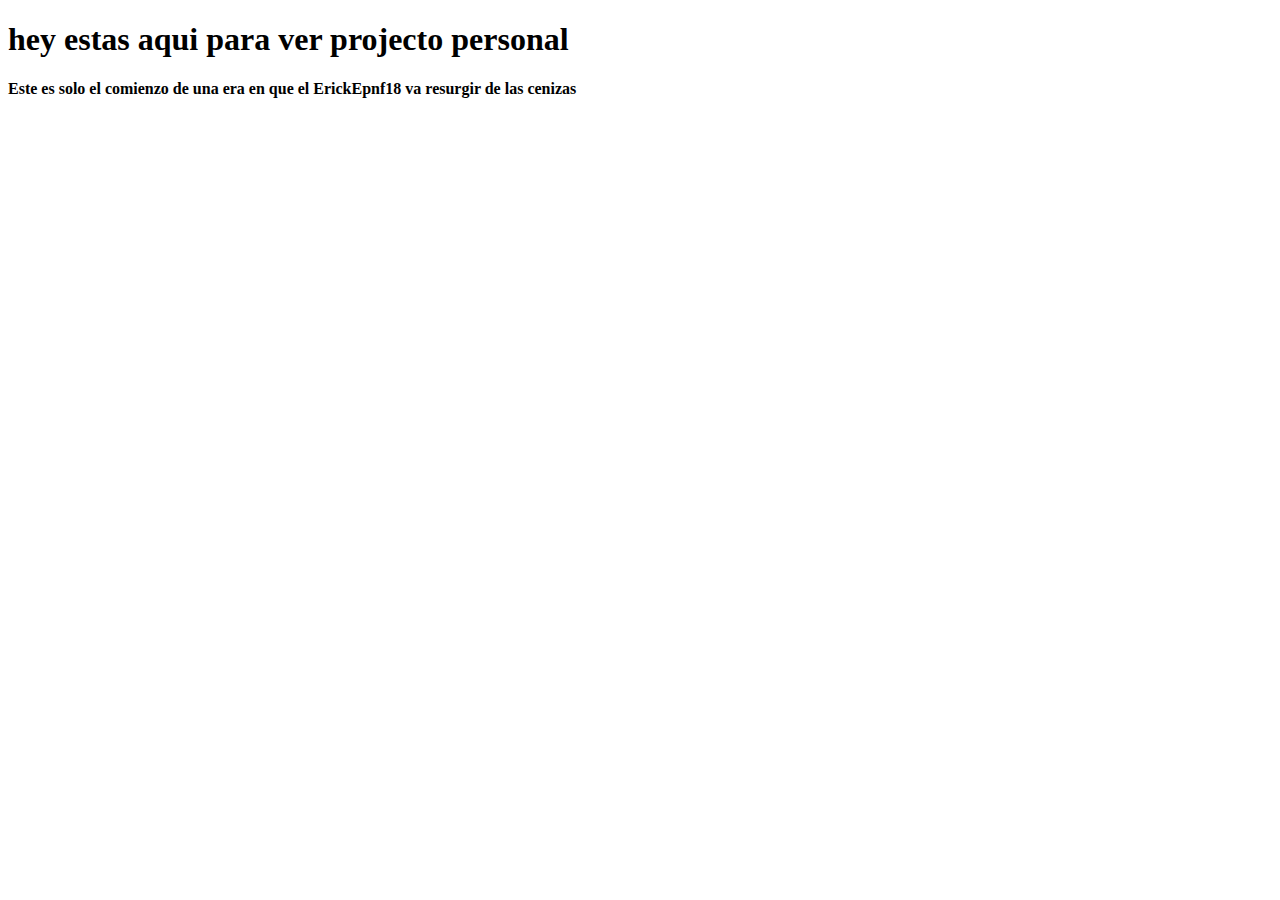
==== index.html @ ac16c501 "Create info in the homepage of index.html" ====
<!DOCTYPE html>
<html lang="en">
  <head>
    <meta charset="UTF-8" />
    <meta http-equiv="X-UA-Compatible" content="IE=edge" />
    <meta name="viewport" content="width=device-width, initial-scale=1.0" />
    <title>Document</title>
  </head>
  <body>
    <h1>hey estas aqui para ver projecto personal</h1>
    <h4>
      Este es solo el comienzo de una era en que el
      <strong>ErickEpnf18</strong> va resurgir de las cenizas
    </h4>
  </body>
</html>
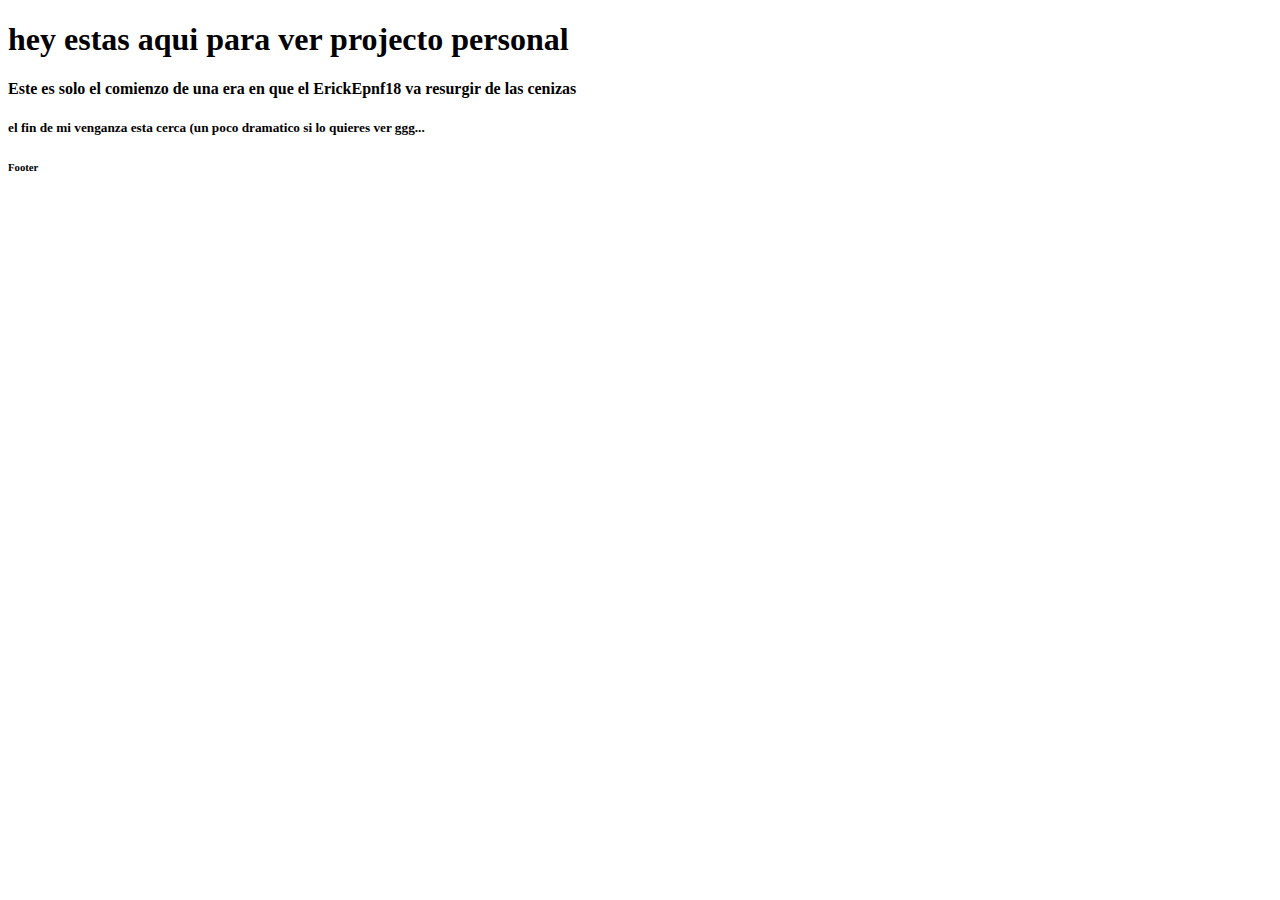
==== commit 4d6a8348: "adds index.html Fixes #4" ====
--- a/index.html
+++ b/index.html
@@ -12,5 +12,10 @@
       Este es solo el comienzo de una era en que el
       <strong>ErickEpnf18</strong> va resurgir de las cenizas
     </h4>
+    <h5>
+      el fin de mi venganza esta cerca (un poco dramatico si lo quieres ver
+      ggg...
+    </h5>
+    <h6>Footer</h6>
   </body>
 </html>
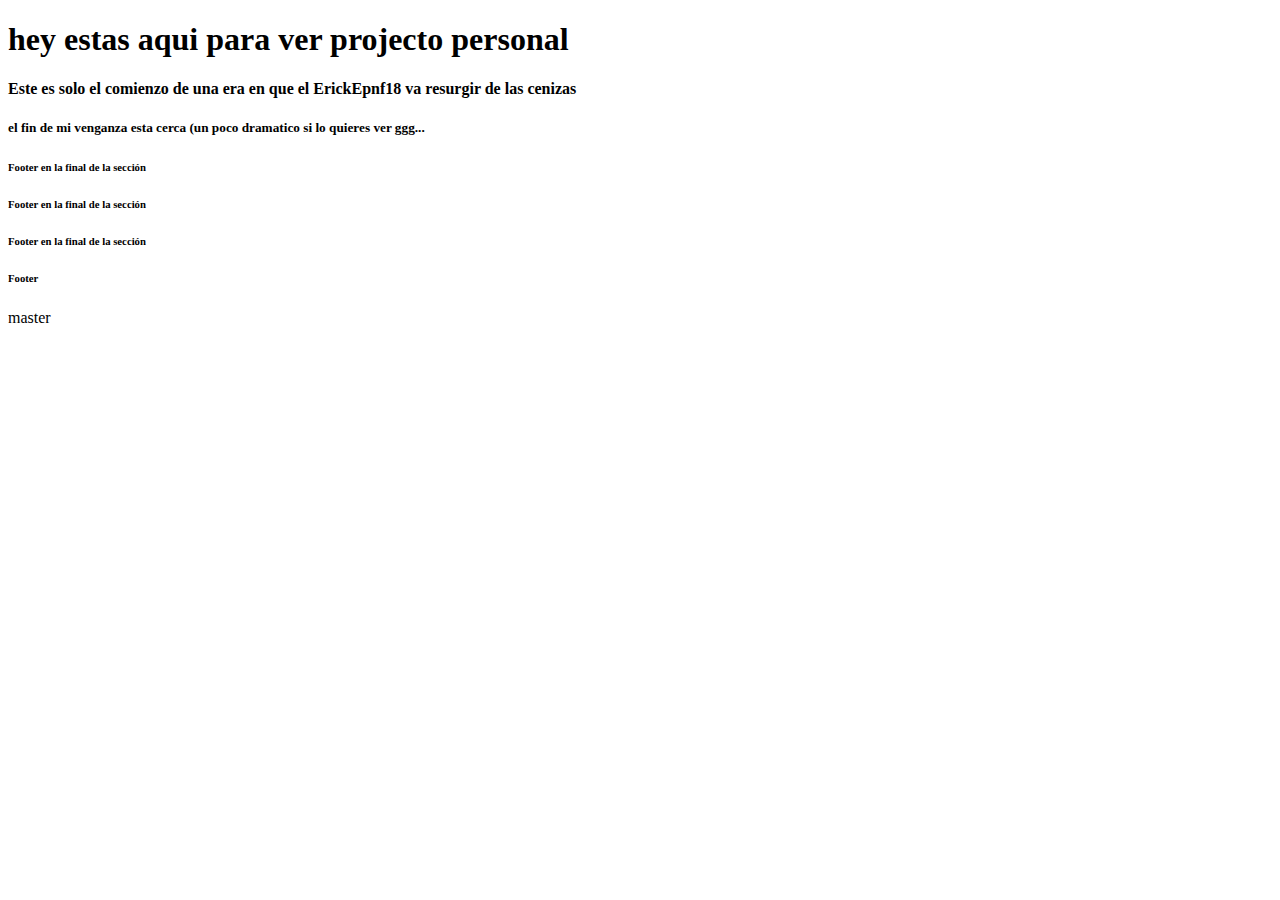
==== commit c85e581e: "Merge branch 'master' into 5-fix-information" ====
--- a/index.html
+++ b/index.html
@@ -16,6 +16,11 @@
       el fin de mi venganza esta cerca (un poco dramatico si lo quieres ver
       ggg...
     </h5>
-    <h6>Footer</h6>
+
+    <h6>Footer en la final de la sección</h6>
+    <h6>Footer en la final de la sección</h6>
+    <h6>Footer en la final de la sección</h6>
+
+    <h6>Footer</h6> master
   </body>
 </html>
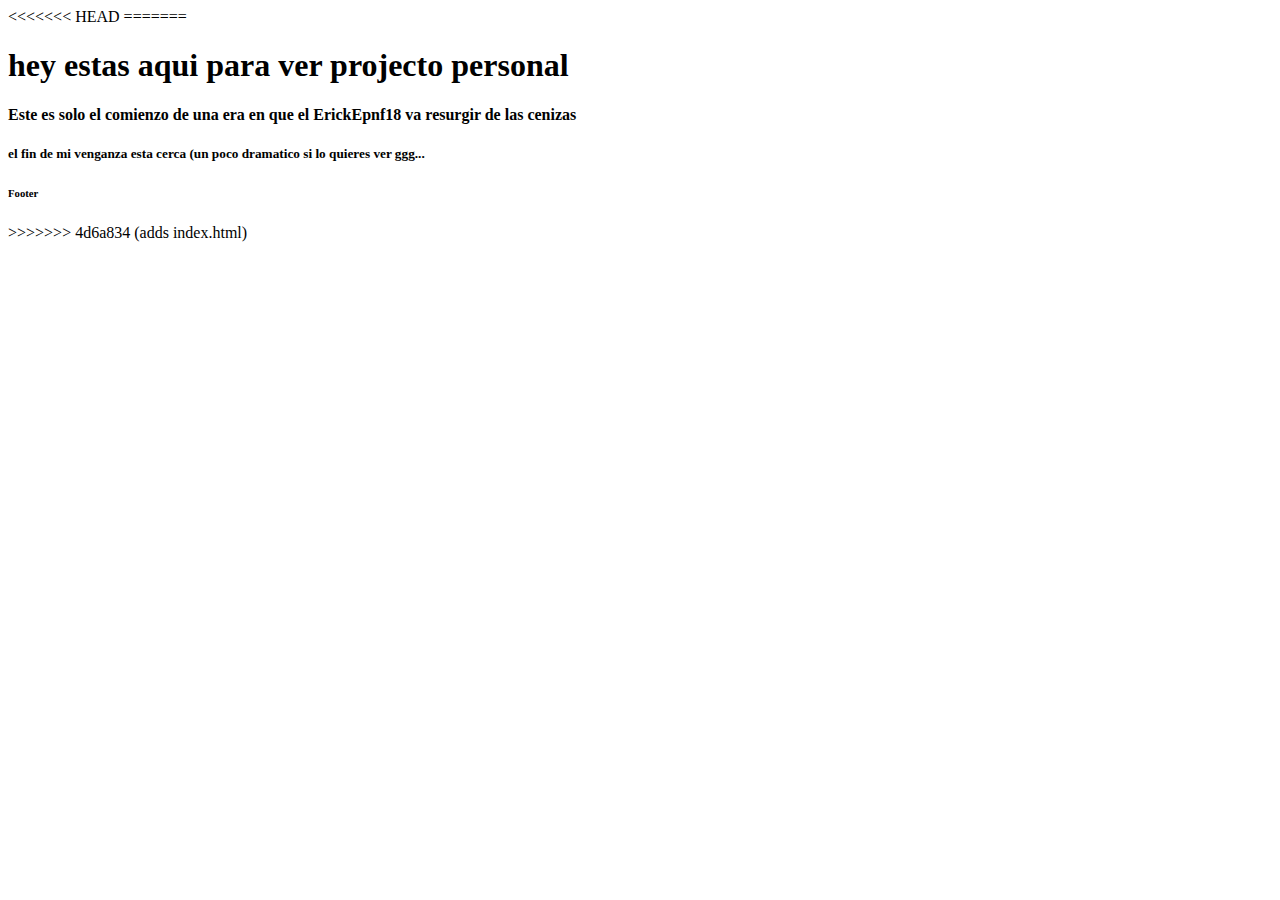
==== commit 5efde35f: "reintegrated index.html" ====
--- a/index.html
+++ b/index.html
@@ -1,3 +1,5 @@
+<<<<<<< HEAD
+=======
 <!DOCTYPE html>
 <html lang="en">
   <head>
@@ -16,11 +18,7 @@
       el fin de mi venganza esta cerca (un poco dramatico si lo quieres ver
       ggg...
     </h5>
-
-    <h6>Footer en la final de la sección</h6>
-    <h6>Footer en la final de la sección</h6>
-    <h6>Footer en la final de la sección</h6>
-
-    <h6>Footer</h6> master
+    <h6>Footer</h6>
   </body>
 </html>
+>>>>>>> 4d6a834 (adds index.html)
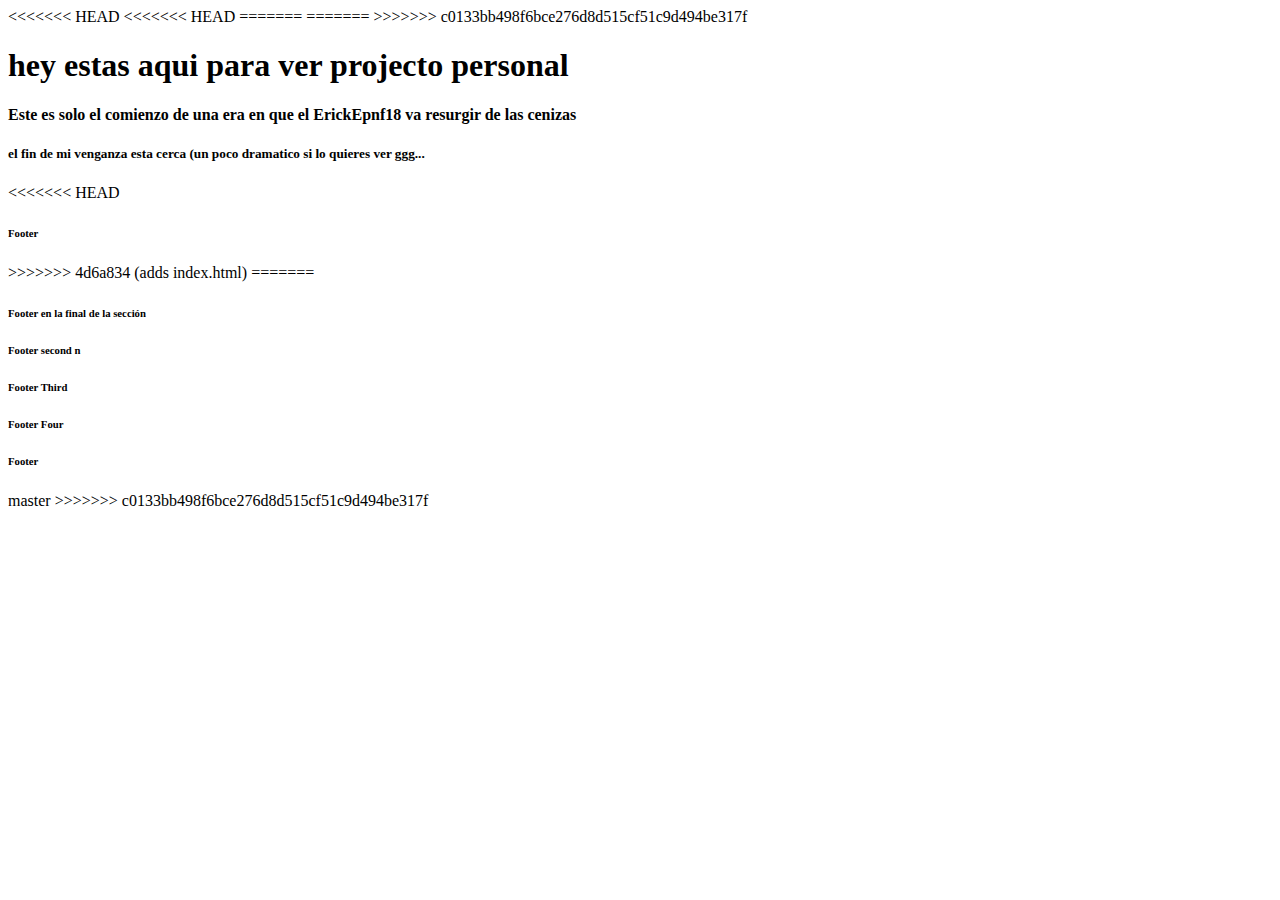
==== commit 9c2d46e5: "Add four footer in index.html" ====
--- a/index.html
+++ b/index.html
@@ -1,5 +1,8 @@
+<<<<<<< HEAD
 <<<<<<< HEAD
 =======
+=======
+>>>>>>> c0133bb498f6bce276d8d515cf51c9d494be317f
 <!DOCTYPE html>
 <html lang="en">
   <head>
@@ -18,7 +21,19 @@
       el fin de mi venganza esta cerca (un poco dramatico si lo quieres ver
       ggg...
     </h5>
+<<<<<<< HEAD
     <h6>Footer</h6>
   </body>
 </html>
 >>>>>>> 4d6a834 (adds index.html)
+=======
+
+    <h6>Footer en la final de la sección</h6>
+    <h6>Footer second n</h6>
+    <h6>Footer Third</h6>
+    <h6>Footer Four</h6>
+
+    <h6>Footer</h6> master
+  </body>
+</html>
+>>>>>>> c0133bb498f6bce276d8d515cf51c9d494be317f
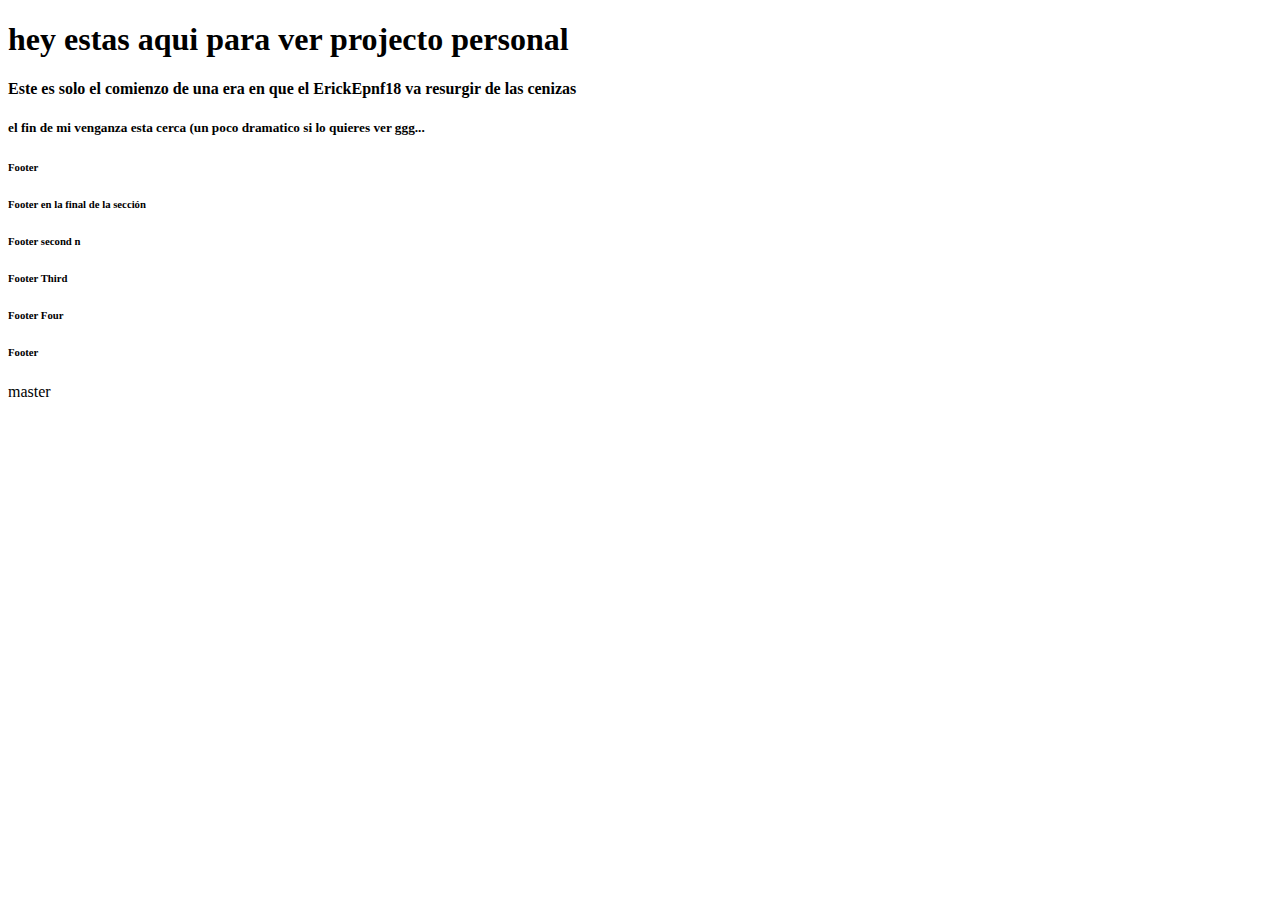
==== commit f6b5d409: "add subheader in index-2.html and repairing and conflict between repo-cloud and repo-local" ====
--- a/index.html
+++ b/index.html
@@ -1,8 +1,3 @@
-<<<<<<< HEAD
-<<<<<<< HEAD
-=======
-=======
->>>>>>> c0133bb498f6bce276d8d515cf51c9d494be317f
 <!DOCTYPE html>
 <html lang="en">
   <head>
@@ -21,12 +16,9 @@
       el fin de mi venganza esta cerca (un poco dramatico si lo quieres ver
       ggg...
     </h5>
-<<<<<<< HEAD
     <h6>Footer</h6>
   </body>
 </html>
->>>>>>> 4d6a834 (adds index.html)
-=======
 
     <h6>Footer en la final de la sección</h6>
     <h6>Footer second n</h6>
@@ -36,4 +28,3 @@
     <h6>Footer</h6> master
   </body>
 </html>
->>>>>>> c0133bb498f6bce276d8d515cf51c9d494be317f
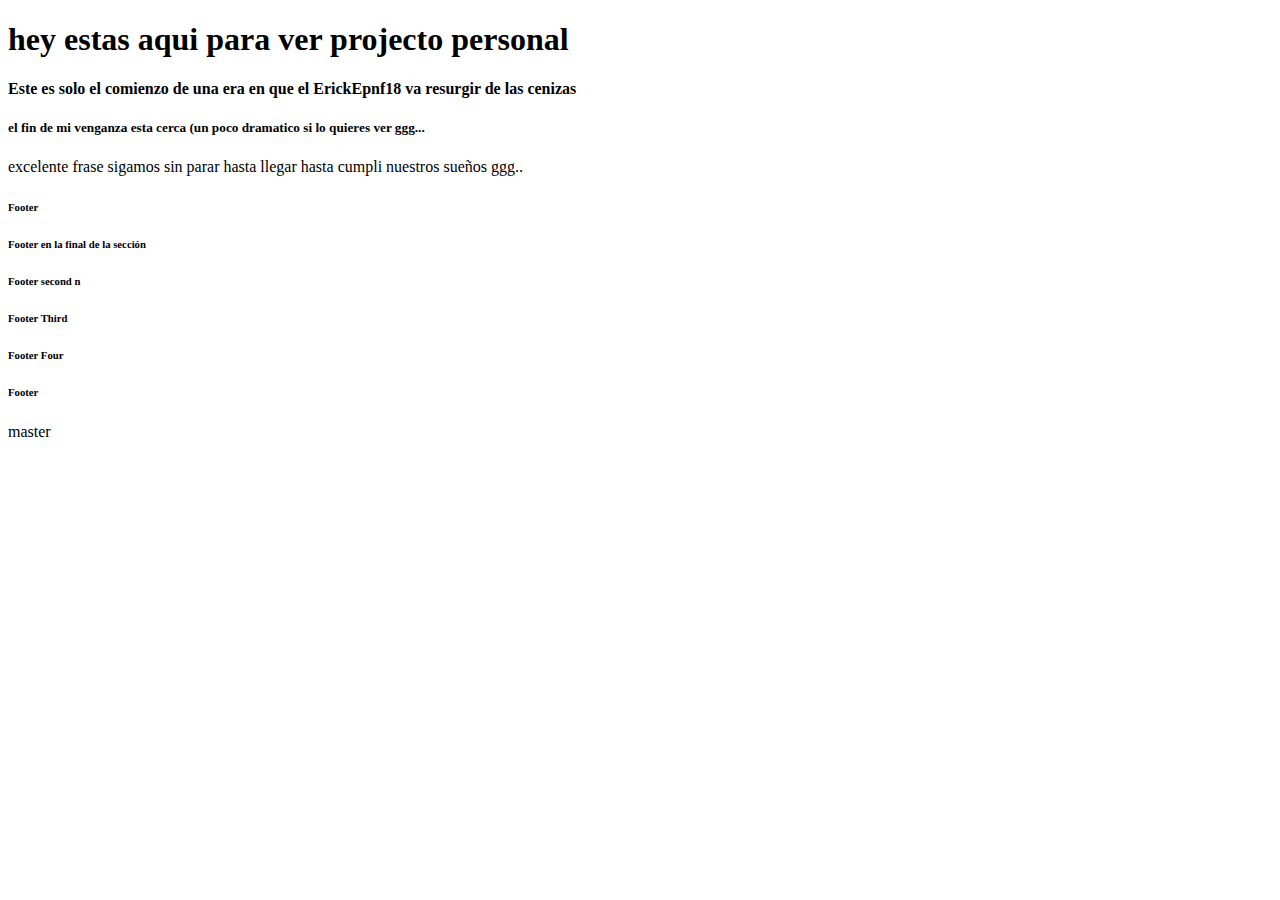
==== commit 2deb0fff: "add more description in index.html but it needs more follow-up" ====
--- a/index.html
+++ b/index.html
@@ -16,6 +16,7 @@
       el fin de mi venganza esta cerca (un poco dramatico si lo quieres ver
       ggg...
     </h5>
+    <p>excelente frase sigamos sin parar hasta llegar hasta cumpli nuestros sueños ggg..</p>
     <h6>Footer</h6>
   </body>
 </html>
